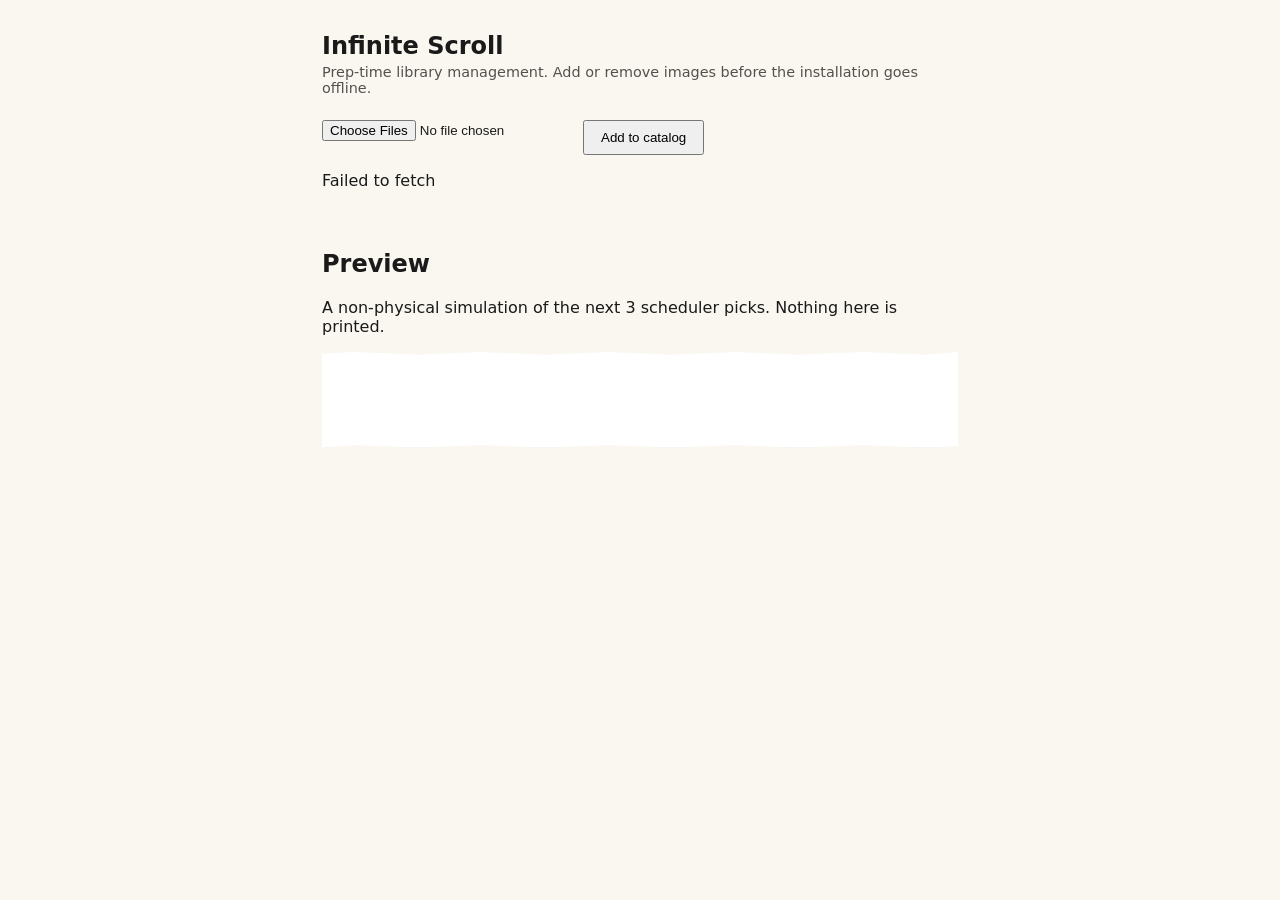
==== web/library/index.html @ bba6a632 "Add mobile-first static library management + preview frontend" ====
<!DOCTYPE html>
<html lang="en">
<head>
<meta charset="UTF-8">
<meta name="viewport" content="width=device-width, initial-scale=1">
<meta name="uploader-origin" content="https://upload.infinite-scroll.art.virtualdino.com">
<meta name="printer-origin" content="https://printer.infinite-scroll.art.virtualdino.com">
<title>Infinite Scroll — Library</title>
<link rel="stylesheet" href="style.css">
</head>
<body>
  <header class="layer layer-header">
    <h1>Infinite Scroll</h1>
    <p>Prep-time library management. Add or remove images before the installation goes offline.</p>
  </header>

  <main class="layer layer-library">
    <form id="upload-form">
      <input type="file" id="file-input" accept="image/png,image/jpeg" multiple>
      <button type="submit">Add to catalog</button>
    </form>
    <p id="upload-status" role="status"></p>
    <ul id="catalog-list"></ul>
  </main>

  <section class="layer layer-preview">
    <h2>Preview</h2>
    <p>A non-physical simulation of the next 3 scheduler picks. Nothing here is printed.</p>
    <div id="paper-strip" class="paper-strip"></div>
  </section>

  <script src="app.js"></script>
</body>
</html>
---- web/library/style.css ----
:root {
  color-scheme: light dark;
  --ink: #1a1a1a;
  --paper: #faf7f0;
  --accent: #b23b3b;
}

* { box-sizing: border-box; }

body {
  margin: 0;
  font-family: system-ui, sans-serif;
  background: var(--paper);
  color: var(--ink);
  display: flex;
  flex-direction: column;
  gap: 1.5rem;
  padding: 1rem;
}

.layer { width: 100%; }

.layer-header h1 { margin: 0 0 0.25rem; font-size: 1.5rem; }
.layer-header p { margin: 0; opacity: 0.75; font-size: 0.9rem; }

.layer-library form {
  display: flex;
  gap: 0.5rem;
  flex-wrap: wrap;
  margin-bottom: 0.75rem;
}
.layer-library button { padding: 0.5rem 1rem; }
#catalog-list { list-style: none; padding: 0; margin: 0; display: flex; flex-direction: column; gap: 0.5rem; }
#catalog-list li {
  display: flex;
  justify-content: space-between;
  align-items: center;
  padding: 0.5rem;
  border: 1px solid rgba(0,0,0,0.15);
  border-radius: 4px;
}
#catalog-list button { color: var(--accent); background: none; border: none; cursor: pointer; }

/* The "squiggly paper" preview: a vertical strip with a wavy clip-path on
   each edge, evoking a curl of thermal receipt paper. */
.paper-strip {
  background: white;
  color: #111;
  padding: 1rem 1.5rem;
  min-height: 6rem;
  clip-path: polygon(
    0% 2%, 5% 0%, 15% 3%, 25% 0%, 35% 3%, 45% 0%, 55% 3%, 65% 0%, 75% 3%, 85% 0%, 95% 3%, 100% 0%,
    100% 98%, 95% 100%, 85% 97%, 75% 100%, 65% 97%, 55% 100%, 45% 97%, 35% 100%, 25% 97%, 15% 100%, 5% 97%, 0% 100%
  );
  box-shadow: 0 4px 12px rgba(0,0,0,0.15);
  font-family: "Courier New", monospace;
  display: flex;
  flex-direction: column;
  gap: 0.75rem;
}
.paper-strip .loop {
  border-top: 1px dashed rgba(0,0,0,0.2);
  padding-top: 0.5rem;
}
.paper-strip .loop:first-child { border-top: none; padding-top: 0; }

@media (min-width: 700px) {
  body { padding: 2rem; max-width: 700px; margin: 0 auto; }
}
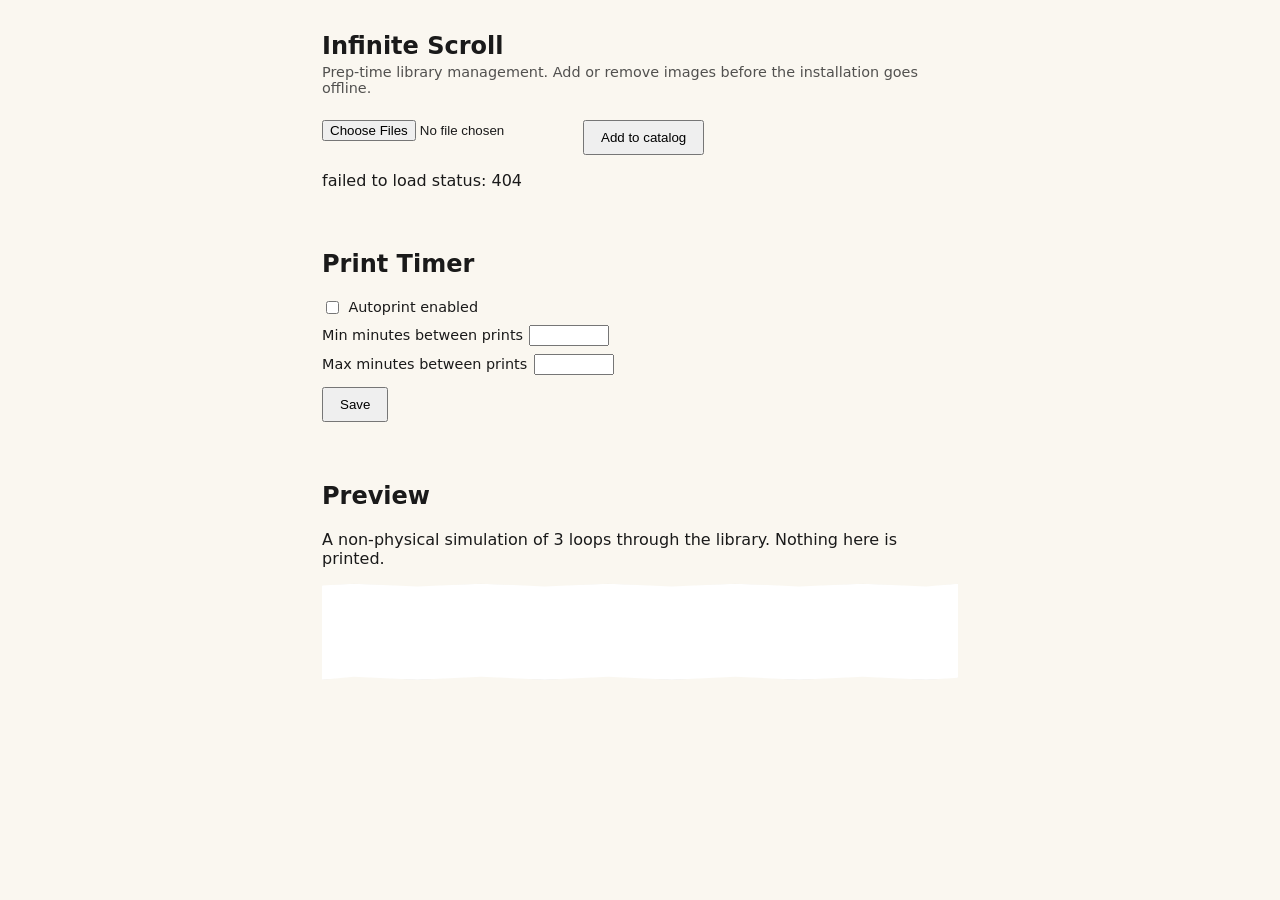
==== commit 6d5716f8: "Add same-origin upload proxy, shuffle scheduler, manual print/preview, EXIF orientation Printer serv" ====
--- a/web/library/index.html
+++ b/web/library/index.html
@@ -3,10 +3,8 @@
 <head>
 <meta charset="UTF-8">
 <meta name="viewport" content="width=device-width, initial-scale=1">
-<meta name="uploader-origin" content="https://upload.infinite-scroll.art.virtualdino.com">
-<meta name="printer-origin" content="https://printer.infinite-scroll.art.virtualdino.com">
 <title>Infinite Scroll — Library</title>
-<link rel="stylesheet" href="style.css">
+<link rel="stylesheet" href="style.css?v=20260918c">
 </head>
 <body>
   <header class="layer layer-header">
@@ -23,12 +21,23 @@
     <ul id="catalog-list"></ul>
   </main>
 
+  <section class="layer layer-timer">
+    <h2>Print Timer</h2>
+    <form id="timer-form">
+      <label><input type="checkbox" id="timer-enabled"> Autoprint enabled</label>
+      <label>Min minutes between prints <input type="number" id="timer-min" min="0.1" step="0.1" required></label>
+      <label>Max minutes between prints <input type="number" id="timer-max" min="0.1" step="0.1" required></label>
+      <button type="submit">Save</button>
+    </form>
+    <p id="timer-status" role="status"></p>
+  </section>
+
   <section class="layer layer-preview">
     <h2>Preview</h2>
-    <p>A non-physical simulation of the next 3 scheduler picks. Nothing here is printed.</p>
+    <p>A non-physical simulation of 3 loops through the library. Nothing here is printed.</p>
     <div id="paper-strip" class="paper-strip"></div>
   </section>
 
-  <script src="app.js"></script>
+  <script src="app.js?v=20260918c"></script>
 </body>
 </html>
--- a/web/library/style.css
+++ b/web/library/style.css
@@ -39,7 +39,19 @@
   border: 1px solid rgba(0,0,0,0.15);
   border-radius: 4px;
 }
-#catalog-list button { color: var(--accent); background: none; border: none; cursor: pointer; }
+.catalog-actions { display: flex; align-items: center; gap: 0.75rem; }
+#catalog-list .print-button { padding: 0.3rem 0.7rem; }
+#catalog-list .remove-button { color: var(--accent); background: none; border: none; cursor: pointer; }
+
+.layer-timer form {
+  display: flex;
+  flex-direction: column;
+  align-items: flex-start;
+  gap: 0.5rem;
+}
+.layer-timer label { display: flex; align-items: center; gap: 0.4rem; font-size: 0.9rem; }
+.layer-timer input[type="number"] { width: 5rem; }
+.layer-timer button { padding: 0.5rem 1rem; margin-top: 0.25rem; }
 
 /* The "squiggly paper" preview: a vertical strip with a wavy clip-path on
    each edge, evoking a curl of thermal receipt paper. */
@@ -63,6 +75,11 @@
   padding-top: 0.5rem;
 }
 .paper-strip .loop:first-child { border-top: none; padding-top: 0; }
+.paper-strip .loop img {
+  display: block;
+  width: 100%;
+  height: auto;
+}
 
 @media (min-width: 700px) {
   body { padding: 2rem; max-width: 700px; margin: 0 auto; }
